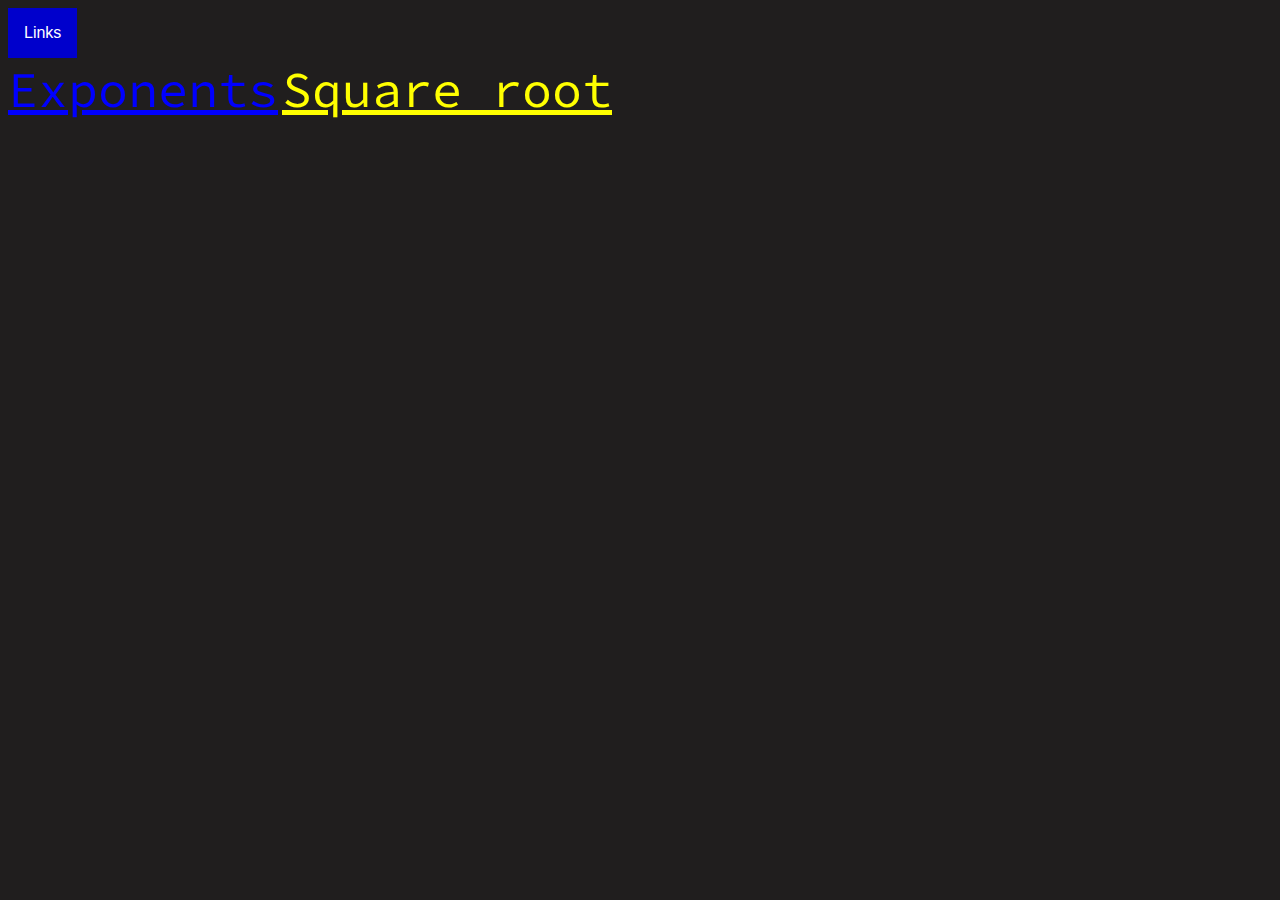
==== adv/index.html @ e5b39553 "fix" ====
<html>
  <head>
    <title>SwordMath</title>
    <link rel="shortcut icon" href="../swordfish.ico" />

<link rel="preconnect" href="https://fonts.gstatic.com">
<link href="https://fonts.googleapis.com/css2?family=Source+Code+Pro:ital@1&display=swap" rel="stylesheet">
    <link href="../index.css" rel="stylesheet">
  </head>
  <body>
  <div class="dropdown">
    <button class="dropbtn">Links</button>
    <div class="dropdown-content">
    
    <a href="https://www.javascript.com/">Javascript</a>
    
    <a href="https://www.w3schools.com/">Html5</a>
  </div>
  </div>

<br>
    <a href = "p.html"  style="color:blue; font-size:50px;">Exponents</a>
    <a href = "sqr.html" style="color:yellow; font-size:50px;">Square root</a>
    <link rel="stylesheet" href="../index.css">
    <br>
    

    <p style="color:blue;font-size:15px;"></p>

    <script>
      
     var msg = new SpeechSynthesisUtterance();
     msg.text = "Exponent or Square root";
    window.speechSynthesis.speak(msg);
    </script>
  </body>
  
  
  
  
</html>
---- index.css ----
a{
  font-family: 'Source Code Pro', monospace;
}
body {
  background-color: #201e1e;

  
}

/* Dropdown Button */
.dropbtn {
  background-color: #0000cc;
  color: white;
  padding: 16px;
  font-size: 16px;
  border: none;
}

/* The container <div> - needed to position the dropdown content */
.dropdown {
  position: relative;
  display: inline-block;
}

/* Dropdown Content (Hidden by Default) */
.dropdown-content {
  display: none;
  position: absolute;
  background-color: #0000cc;
  min-width: 160px;
  box-shadow: 0px 8px 16px 0px rgba(0,0,0,0.2);
  z-index: 1;
}

/* Links inside the dropdown */
.dropdown-content a {
  color: black;
  padding: 12px 16px;
  text-decoration: none;
  display: block;
}

/* Change color of dropdown links on hover */
.dropdown-content a:hover {background-color: #ddd;}

/* Show the dropdown menu on hover */
.dropdown:hover .dropdown-content {display: block;}

/* Change the background color of the dropdown button when the dropdown content is shown */
.dropdown:hover .dropbtn {background-color: #001aff;}
---- index.css ----
a{
  font-family: 'Source Code Pro', monospace;
}
body {
  background-color: #201e1e;

  
}

/* Dropdown Button */
.dropbtn {
  background-color: #0000cc;
  color: white;
  padding: 16px;
  font-size: 16px;
  border: none;
}

/* The container <div> - needed to position the dropdown content */
.dropdown {
  position: relative;
  display: inline-block;
}

/* Dropdown Content (Hidden by Default) */
.dropdown-content {
  display: none;
  position: absolute;
  background-color: #0000cc;
  min-width: 160px;
  box-shadow: 0px 8px 16px 0px rgba(0,0,0,0.2);
  z-index: 1;
}

/* Links inside the dropdown */
.dropdown-content a {
  color: black;
  padding: 12px 16px;
  text-decoration: none;
  display: block;
}

/* Change color of dropdown links on hover */
.dropdown-content a:hover {background-color: #ddd;}

/* Show the dropdown menu on hover */
.dropdown:hover .dropdown-content {display: block;}

/* Change the background color of the dropdown button when the dropdown content is shown */
.dropdown:hover .dropbtn {background-color: #001aff;}
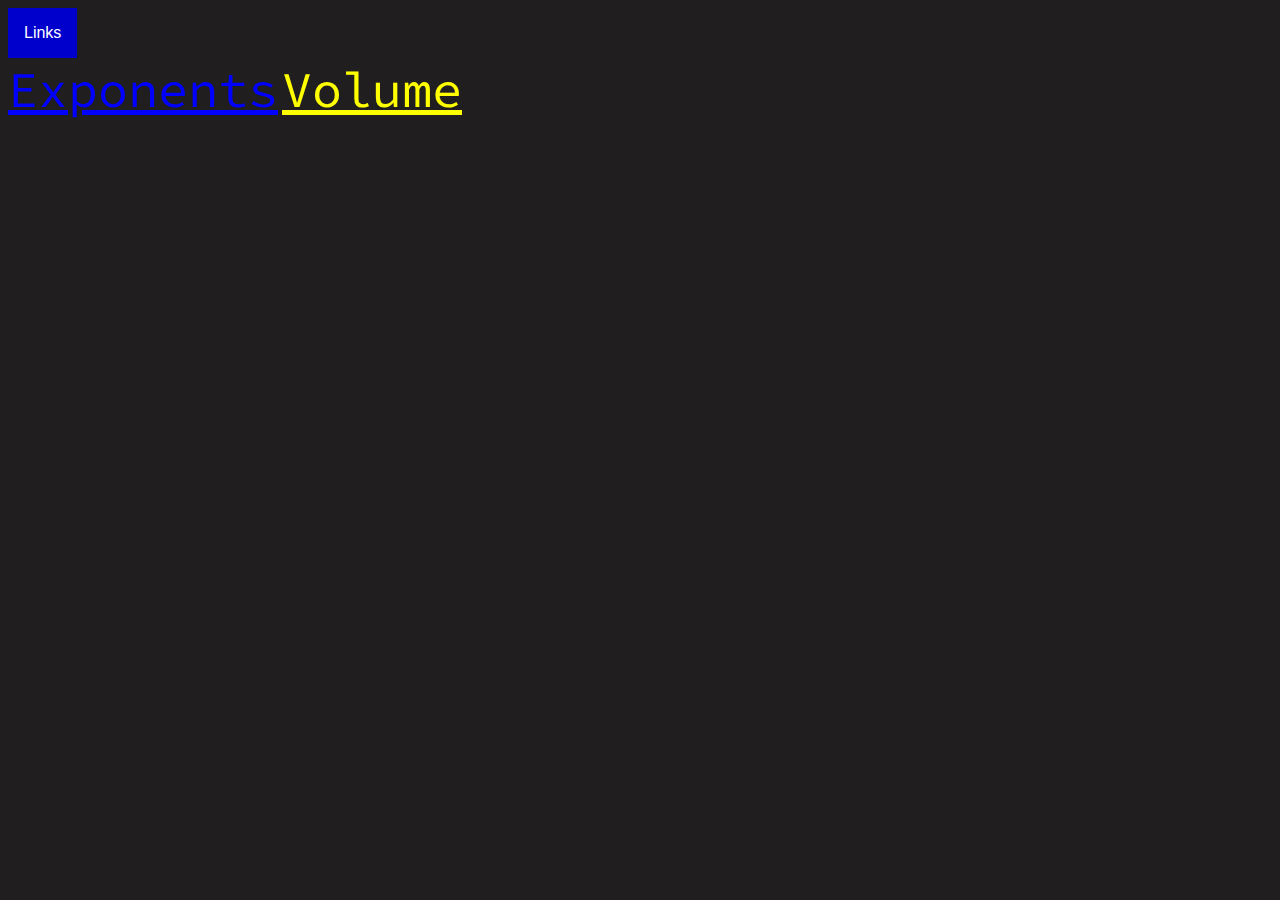
==== commit 8a9149d9: "Add volume" ====
--- a/adv/index.html
+++ b/adv/index.html
@@ -20,7 +20,7 @@
 
 <br>
     <a href = "p.html"  style="color:blue; font-size:50px;">Exponents</a>
-    <a href = "sqr.html" style="color:yellow; font-size:50px;">Square root</a>
+    <a href = "vol.html" style="color:yellow; font-size:50px;">Volume</a>
     <link rel="stylesheet" href="../index.css">
     <br>
     
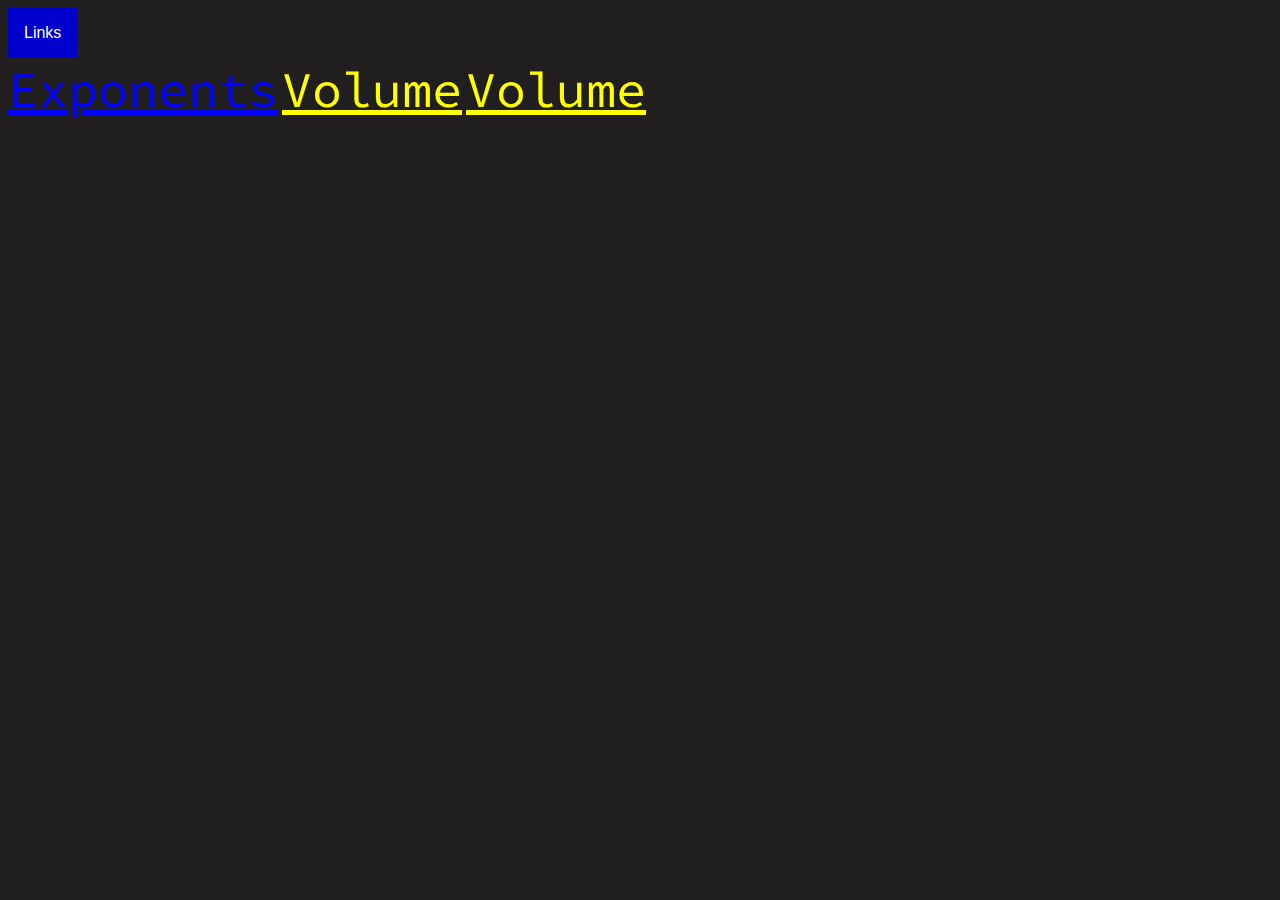
==== commit dd586d3f: "Update index.html" ====
--- a/adv/index.html
+++ b/adv/index.html
@@ -21,6 +21,8 @@
 <br>
     <a href = "p.html"  style="color:blue; font-size:50px;">Exponents</a>
     <a href = "vol.html" style="color:yellow; font-size:50px;">Volume</a>
+    <a href = "ooo.html" style="color:yellow; font-size:50px;">Volume</a>
+
     <link rel="stylesheet" href="../index.css">
     <br>
     
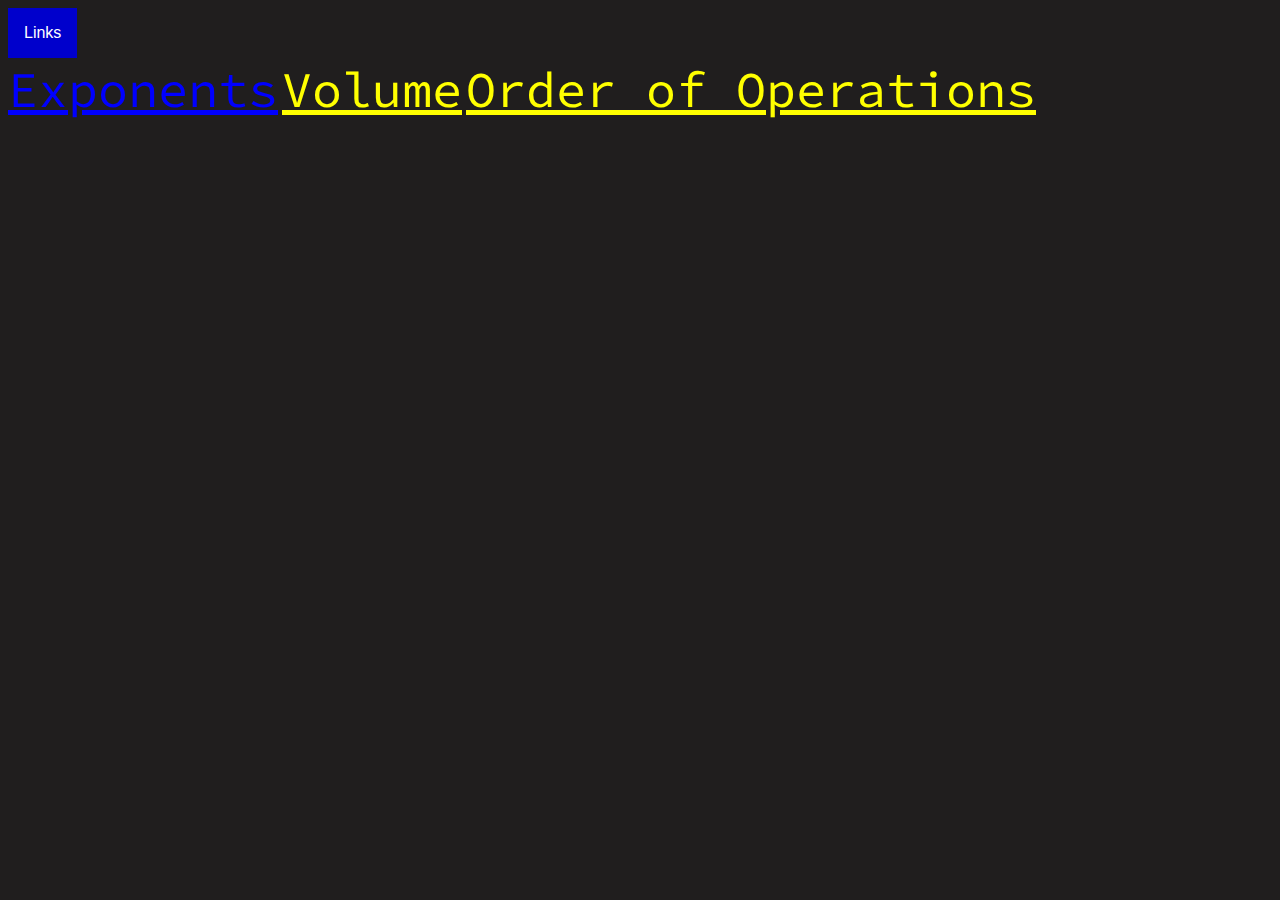
==== commit 7ea9630d: "Update index.html" ====
--- a/adv/index.html
+++ b/adv/index.html
@@ -21,7 +21,7 @@
 <br>
     <a href = "p.html"  style="color:blue; font-size:50px;">Exponents</a>
     <a href = "vol.html" style="color:yellow; font-size:50px;">Volume</a>
-    <a href = "ooo.html" style="color:yellow; font-size:50px;">Volume</a>
+    <a href = "ooo.html" style="color:yellow; font-size:50px;">Order of Operations</a>
 
     <link rel="stylesheet" href="../index.css">
     <br>
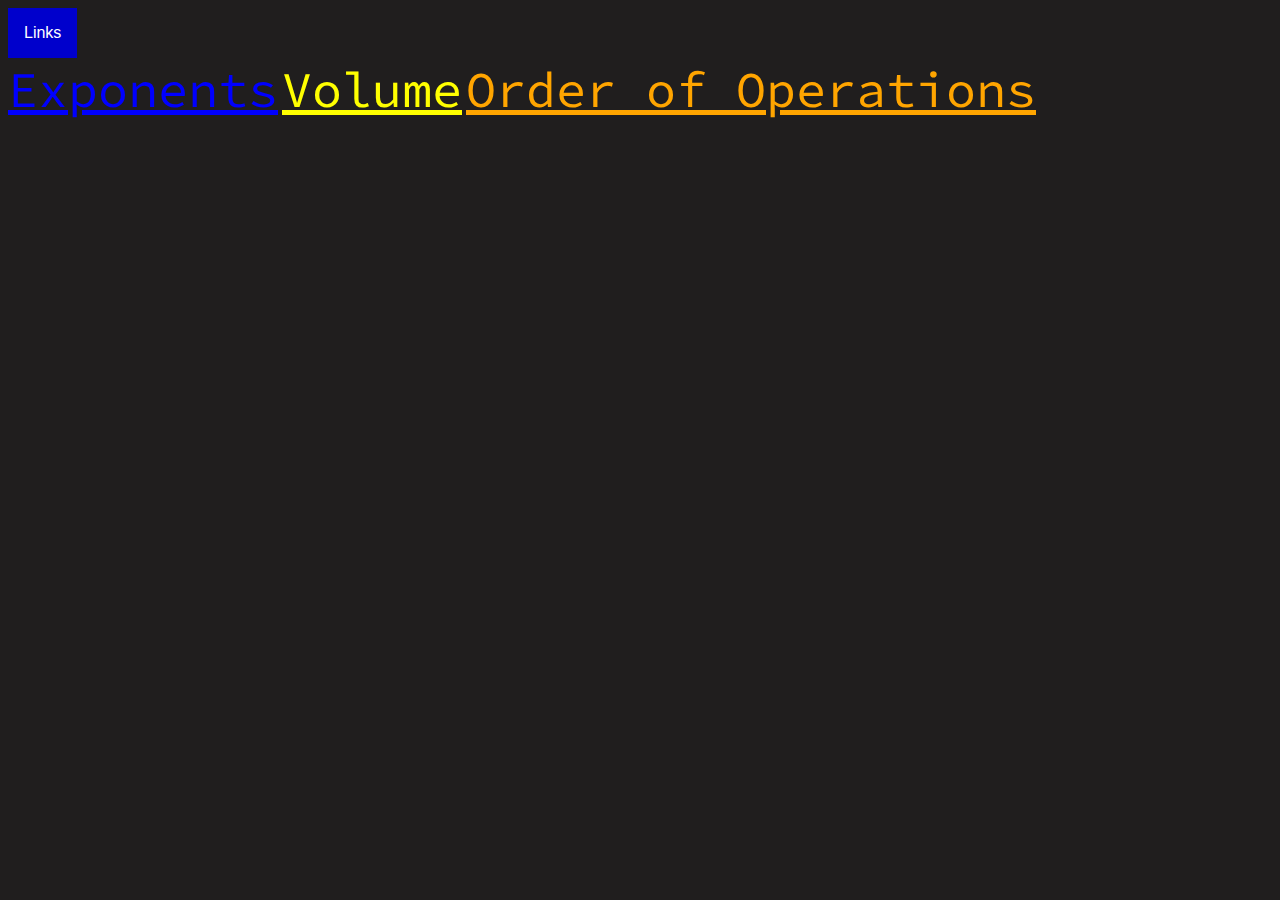
==== commit cb7de2e4: "Update index.html" ====
--- a/adv/index.html
+++ b/adv/index.html
@@ -21,7 +21,7 @@
 <br>
     <a href = "p.html"  style="color:blue; font-size:50px;">Exponents</a>
     <a href = "vol.html" style="color:yellow; font-size:50px;">Volume</a>
-    <a href = "ooo.html" style="color:yellow; font-size:50px;">Order of Operations</a>
+    <a href = "ooo.html" style="color:orange; font-size:50px;">Order of Operations</a>
 
     <link rel="stylesheet" href="../index.css">
     <br>
